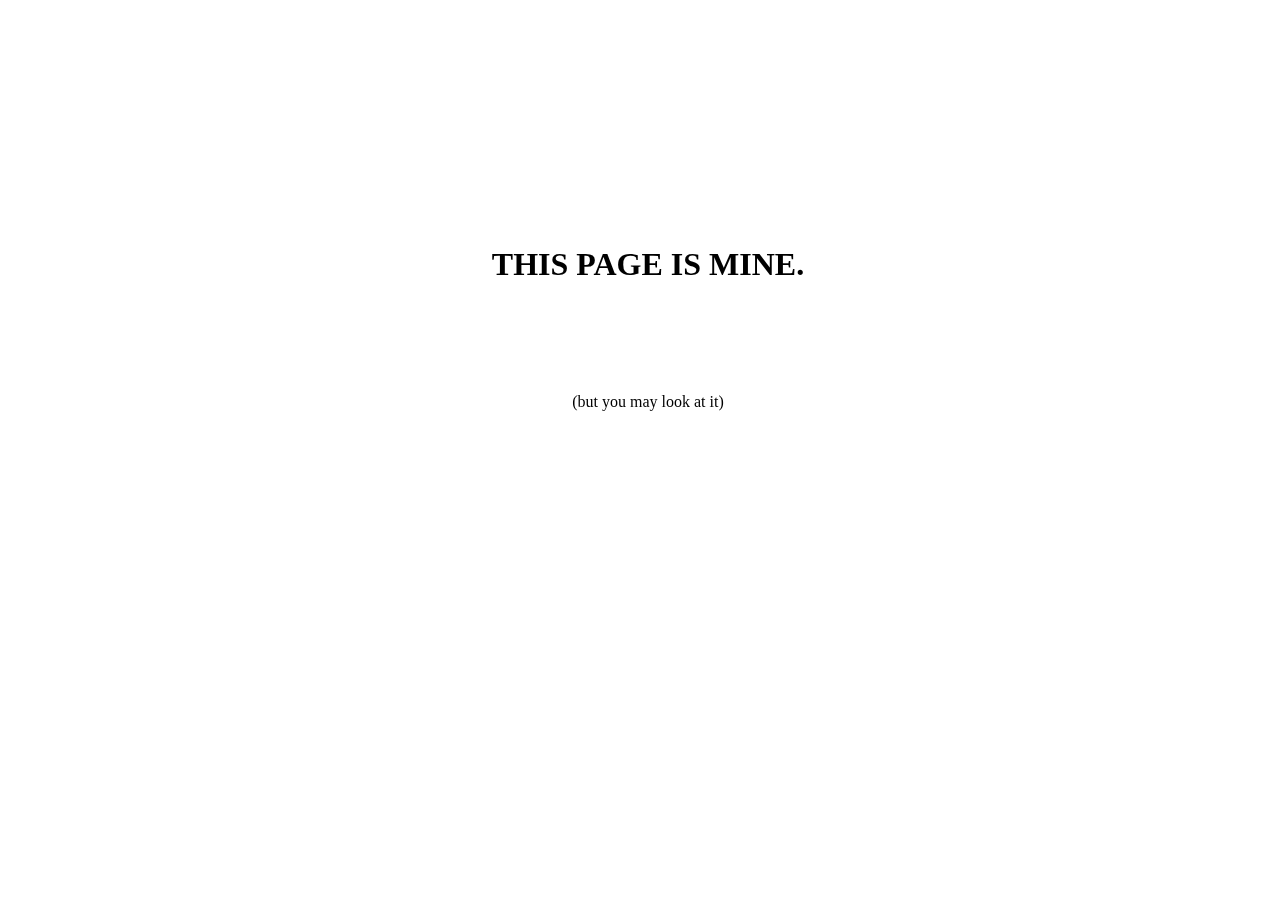
==== index.html @ 4b55c2a0 "Add tongue-in-cheek placeholder page." ====
<!DOCTYPE html PUBLIC "-//W3C//DTD XHTML 1.0 Strict//EN"
        "http://www.w3.org/TR/xhtml1/DTD/xhtml1-strict.dtd">
<html xmlns="http://www.w3.org/1999/xhtml">

<head>
        <title>PLACEHOLDAR</title>
        <meta http-equiv="content-type"
                content="text/html;charset=utf-8" />
        <meta content="Nate Eagleson's projects, philosophies, and callings. You could even argue that this is Nate Eagleson's personal website, which would be close to right." />

        <style type="text/css">
        #content { width: 100%; text-align: center; height: 75%; position: fixed; bottom: 0px;}
        </style>
</head>

<body>

<div id="content">
     <h1>THIS PAGE IS MINE.</h1>

     <br /> <br /> <br /> <br />
     <p>(but you may look at it)</p>
</div>
</body>
</html>
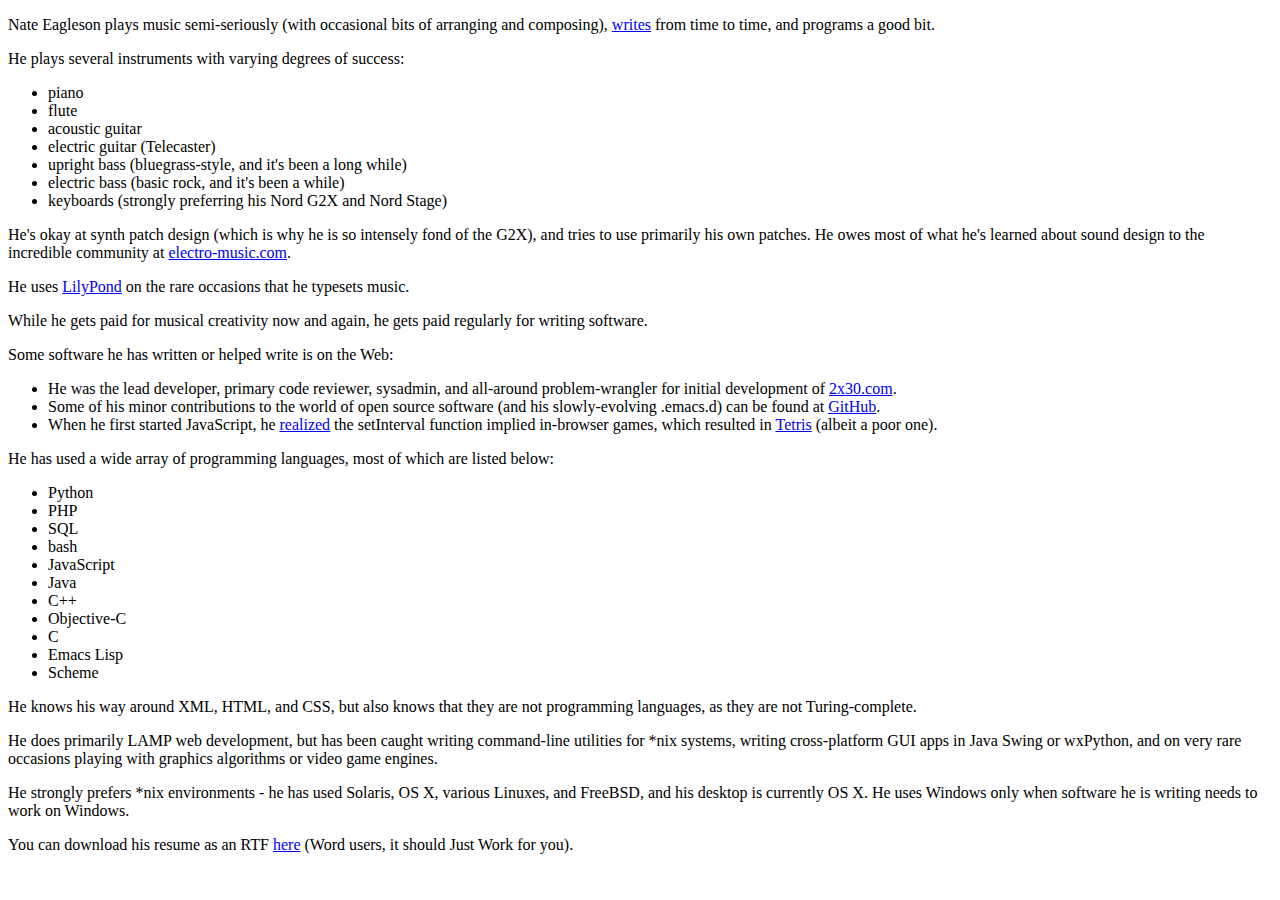
==== commit 63171509: "First attempt at a meaningful stub." ====
--- a/index.html
+++ b/index.html
@@ -3,23 +3,67 @@
 <html xmlns="http://www.w3.org/1999/xhtml">
 
 <head>
-        <title>PLACEHOLDAR</title>
+        <title>Nate Eagleson's personal website</title>
         <meta http-equiv="content-type"
                 content="text/html;charset=utf-8" />
         <meta content="Nate Eagleson's projects, philosophies, and callings. You could even argue that this is Nate Eagleson's personal website, which would be close to right." />
-
-        <style type="text/css">
-        #content { width: 100%; text-align: center; height: 75%; position: fixed; bottom: 0px;}
-        </style>
 </head>
 
 <body>
 
 <div id="content">
-     <h1>THIS PAGE IS MINE.</h1>
+<p>Nate Eagleson plays music semi-seriously (with occasional bits of arranging and composing), <a href="http://www.ishness.net">writes</a> from time to time, and programs a good bit.</p>
 
-     <br /> <br /> <br /> <br />
-     <p>(but you may look at it)</p>
+<p>He plays several instruments with varying degrees of success:</p>
+
+<ul>
+    <li>piano</li>
+    <li>flute</li>
+    <li>acoustic guitar</li>
+    <li>electric guitar (Telecaster)</li>
+    <li>upright bass (bluegrass-style, and it's been a long while)</li>
+    <li>electric bass (basic rock, and it's been a while)</li>
+    <li>keyboards (strongly preferring his Nord G2X and Nord Stage)</li>
+</ul>
+
+<p>He's okay at synth patch design (which is why he is so intensely fond of the G2X), and tries to use primarily his own patches. He owes most of what he's learned about sound design to the incredible community at <a href="http://electro-music.com/">electro-music.com</a>.</p>
+
+<p>He uses <a href="http://lilypond.org/">LilyPond</a> on the rare occasions that he typesets music.</p>
+
+<p>While he gets paid for musical creativity now and again, he gets paid regularly for writing software.</p>
+
+<p>Some software he has written or helped write is on the Web:</p>
+
+<ul>
+    <li>He was the lead developer, primary code reviewer, sysadmin, and all-around problem-wrangler for initial development of <a href="https://www.2x30.com">2x30.com</a>.</li>
+    <li>Some of his minor contributions to the world of open source software (and his slowly-evolving .emacs.d) can be found at <a href="https://github.com/NateEag">GitHub</a>.</li>
+    <li>When he first started JavaScript, he <a href="http://www.ishness.net/posts/js_tetris/">realized</a> the setInterval function implied in-browser games, which resulted in <a href="http://www.ishness.net/code/jstris/tetris.html">Tetris</a> (albeit a poor one).
+</ul>
+
+<p>He has used a wide array of programming languages, most of which are listed below:</p>
+
+<ul>
+    <li>Python</li>
+    <li>PHP</li>
+    <li>SQL</li>
+    <li>bash</li>
+    <li>JavaScript</li>
+    <li>Java</li>
+    <li>C++</li>
+    <li>Objective-C</li>
+    <li>C</li>
+    <li>Emacs Lisp</li>
+    <li>Scheme</li>
+</ul>
+
+<p>He knows his way around XML, HTML, and CSS, but also knows that they are not programming languages, as they are not Turing-complete.</p>
+
+<p>He does primarily LAMP web development, but has been caught writing command-line utilities for *nix systems, writing cross-platform GUI apps in Java Swing or wxPython, and on very rare occasions playing with graphics algorithms or video game engines.</p>
+
+<p>He strongly prefers *nix environments - he has used Solaris, OS X, various Linuxes, and FreeBSD, and his desktop is currently OS X. He uses Windows only when software he is writing needs to work on Windows.</p>
+
+<p>You can download his resume as an RTF <a href="/static/resume-Nate-Eagleson.rtf">here</a> (Word users, it should Just Work for you).</p>
+
 </div>
 </body>
 </html>
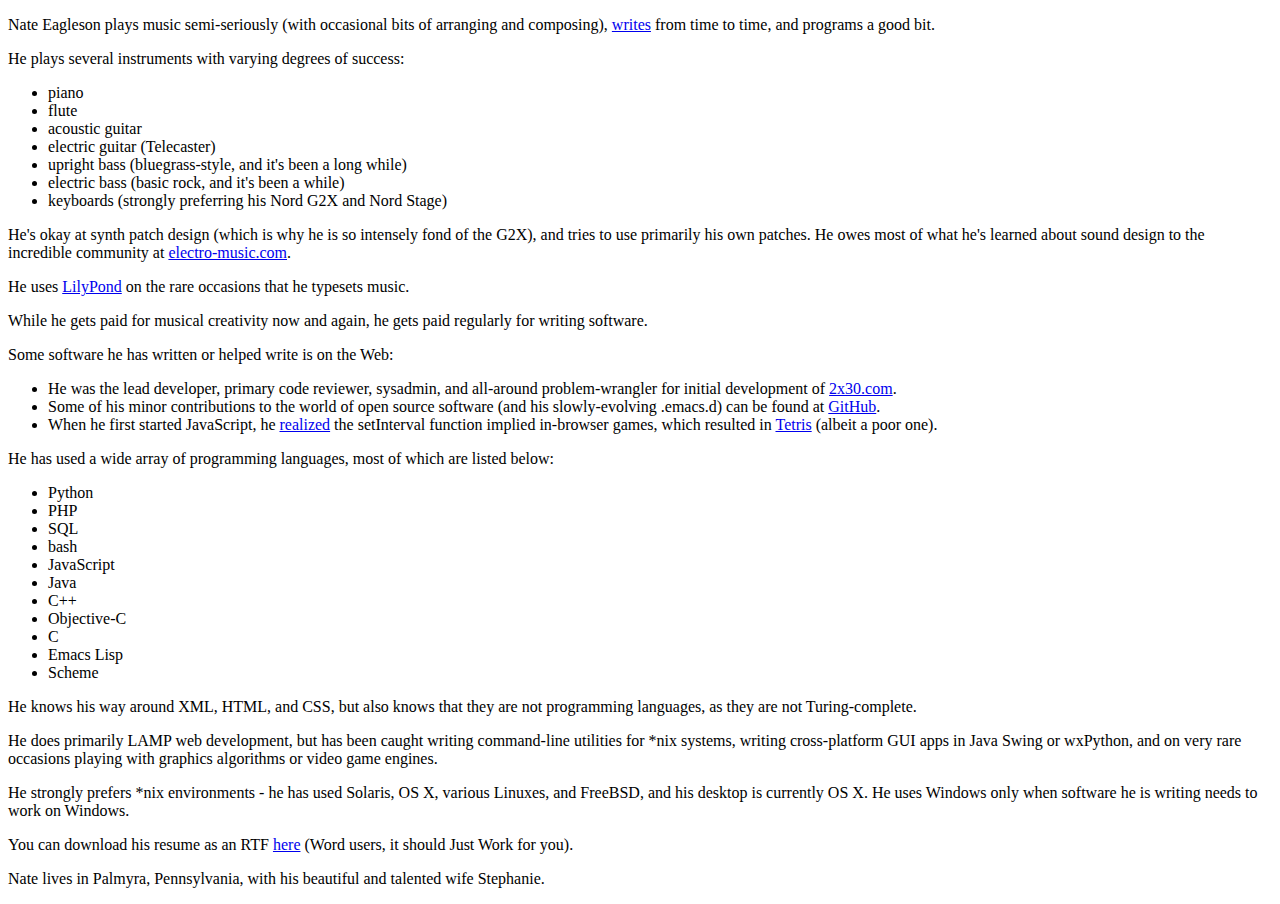
==== commit 5547e753: "Update the frontpage to mention my wonderful new wife." ====
--- a/index.html
+++ b/index.html
@@ -64,6 +64,7 @@
 
 <p>You can download his resume as an RTF <a href="/static/resume-Nate-Eagleson.rtf">here</a> (Word users, it should Just Work for you).</p>
 
+<p>Nate lives in Palmyra, Pennsylvania, with his beautiful and talented wife Stephanie.</p>
 </div>
 </body>
 </html>
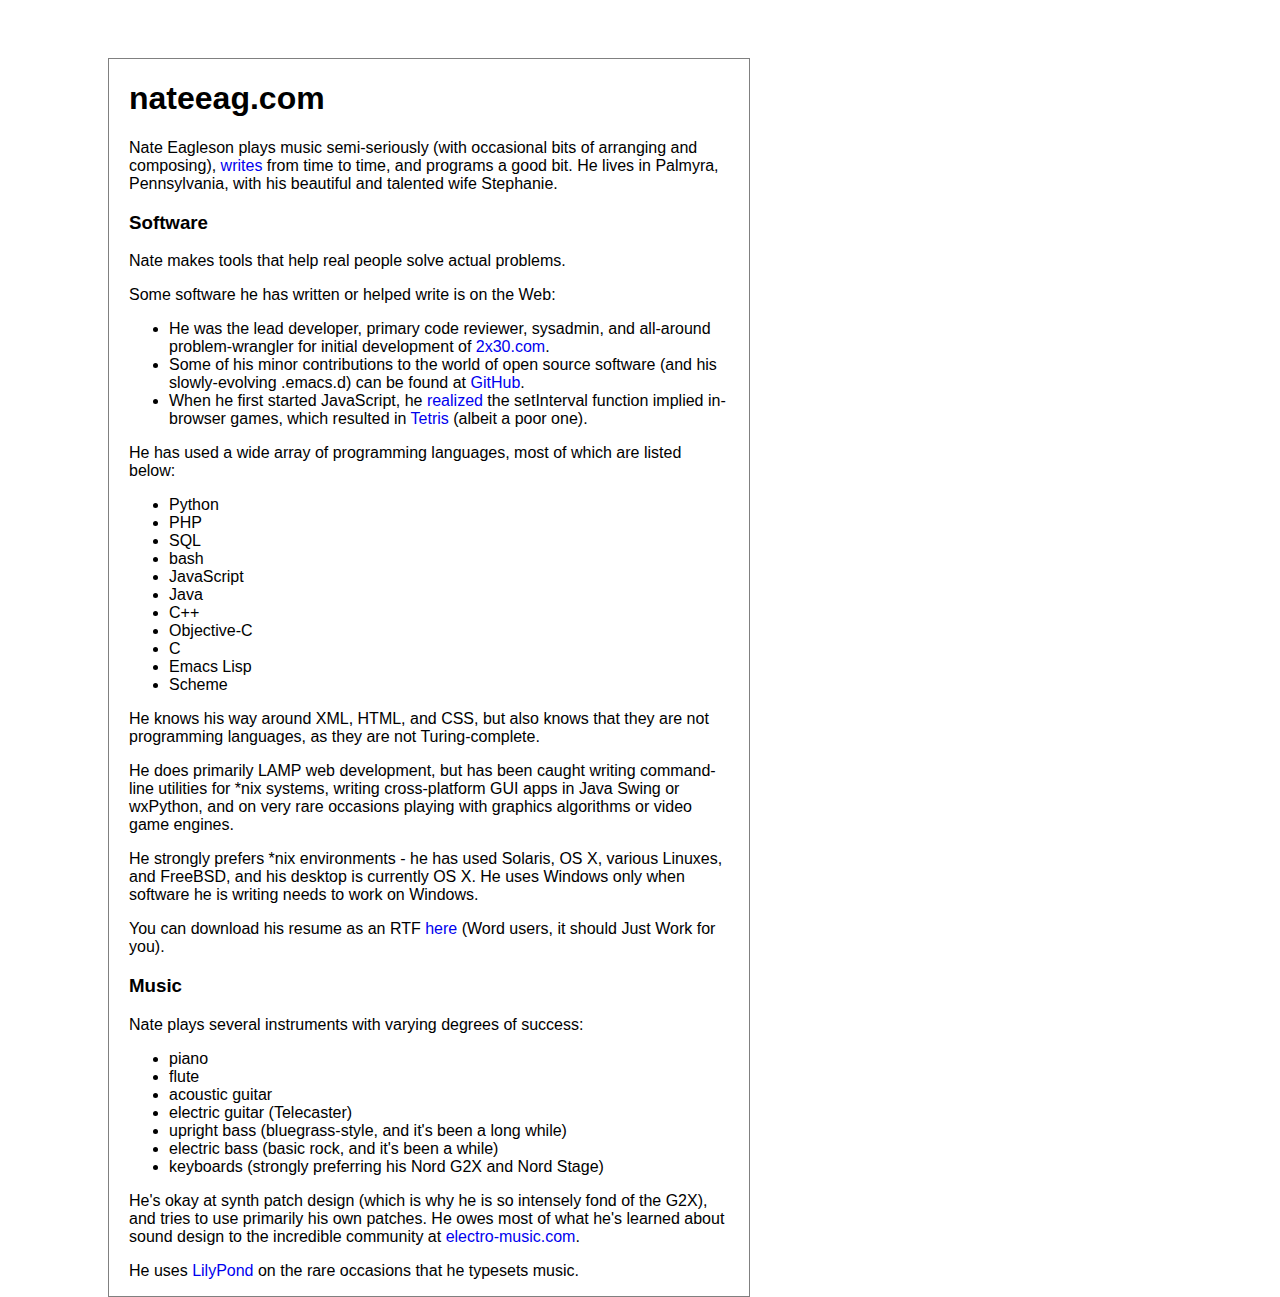
==== commit e1f86de5: "Improve copy and style of nateeag.com." ====
--- a/index.html
+++ b/index.html
@@ -4,33 +4,22 @@
 
 <head>
         <title>Nate Eagleson's personal website</title>
-        <meta http-equiv="content-type"
-                content="text/html;charset=utf-8" />
+
+        <meta http-equiv="content-type" content="text/html;charset=utf-8" />
         <meta content="Nate Eagleson's projects, philosophies, and callings. You could even argue that this is Nate Eagleson's personal website, which would be close to right." />
+
+        <link rel="stylesheet" href="/static/main.css" type="text/css" />
 </head>
 
 <body>
 
-<div id="content">
-<p>Nate Eagleson plays music semi-seriously (with occasional bits of arranging and composing), <a href="http://www.ishness.net">writes</a> from time to time, and programs a good bit.</p>
+<div class="content">
+<h1>nateeag.com</h1>
 
-<p>He plays several instruments with varying degrees of success:</p>
+<p>Nate Eagleson plays music semi-seriously (with occasional bits of arranging and composing), <a href="http://www.ishness.net">writes</a> from time to time, and programs a good bit. He lives in Palmyra, Pennsylvania, with his beautiful and talented wife Stephanie.</p>
 
-<ul>
-    <li>piano</li>
-    <li>flute</li>
-    <li>acoustic guitar</li>
-    <li>electric guitar (Telecaster)</li>
-    <li>upright bass (bluegrass-style, and it's been a long while)</li>
-    <li>electric bass (basic rock, and it's been a while)</li>
-    <li>keyboards (strongly preferring his Nord G2X and Nord Stage)</li>
-</ul>
-
-<p>He's okay at synth patch design (which is why he is so intensely fond of the G2X), and tries to use primarily his own patches. He owes most of what he's learned about sound design to the incredible community at <a href="http://electro-music.com/">electro-music.com</a>.</p>
-
-<p>He uses <a href="http://lilypond.org/">LilyPond</a> on the rare occasions that he typesets music.</p>
-
-<p>While he gets paid for musical creativity now and again, he gets paid regularly for writing software.</p>
+<h3>Software</h3>
+<p>Nate makes tools that help real people solve actual problems.</p>
 
 <p>Some software he has written or helped write is on the Web:</p>
 
@@ -64,7 +53,23 @@
 
 <p>You can download his resume as an RTF <a href="/static/resume-Nate-Eagleson.rtf">here</a> (Word users, it should Just Work for you).</p>
 
-<p>Nate lives in Palmyra, Pennsylvania, with his beautiful and talented wife Stephanie.</p>
+<h3>Music</h3>
+<p>Nate plays several instruments with varying degrees of success:</p>
+
+<ul>
+    <li>piano</li>
+    <li>flute</li>
+    <li>acoustic guitar</li>
+    <li>electric guitar (Telecaster)</li>
+    <li>upright bass (bluegrass-style, and it's been a long while)</li>
+    <li>electric bass (basic rock, and it's been a while)</li>
+    <li>keyboards (strongly preferring his Nord G2X and Nord Stage)</li>
+</ul>
+
+<p>He's okay at synth patch design (which is why he is so intensely fond of the G2X), and tries to use primarily his own patches. He owes most of what he's learned about sound design to the incredible community at <a href="http://electro-music.com/">electro-music.com</a>.</p>
+
+<p>He uses <a href="http://lilypond.org/">LilyPond</a> on the rare occasions that he typesets music.</p>
+
 </div>
 </body>
 </html>
--- a/static/main.css
+++ b/static/main.css
@@ -0,0 +1,22 @@
+/* Primary stylesheet for nateeag.com. */
+
+html
+{
+    font-family: sans-serif;
+}
+
+div.content
+{
+    position: relative;
+    left: 100px;
+    top: 50px;
+    width: 600px;
+    padding-left: 20px;
+    padding-right: 20px;
+    border: 1px grey solid;
+}
+
+a
+{
+    text-decoration: none;
+}
